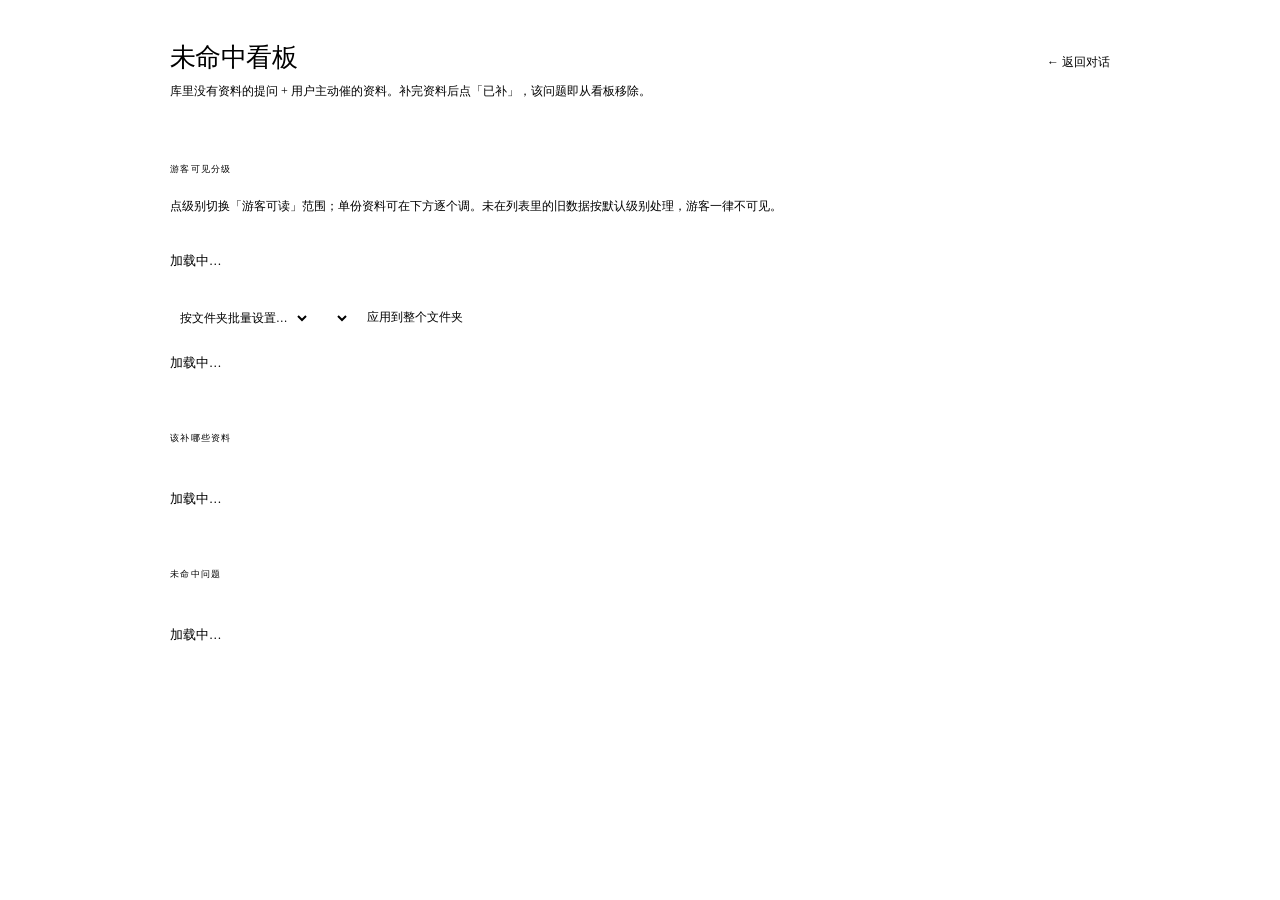
==== web/admin.html @ f1a856c8 "feat(access): 数据分级 + 游客分层读取 - 新增 core/access.py：public/internal(默认)/confidential 三级，游客可读级别存 library/" ====
<!doctype html>
<html lang="zh-CN" data-theme="light">
<head>
<meta charset="utf-8">
<meta name="viewport" content="width=device-width, initial-scale=1">
<title>未命中看板 · Material Mind Engine</title>
<link rel="stylesheet" href="/assets/style.css?v=20261031b">
<style>
  body { margin: 0; background: var(--paper); color: var(--ink); font-family: var(--sans); }
  .adm { max-width: 940px; margin: 0 auto; padding: 40px 28px 80px; }
  .adm-top { display: flex; align-items: baseline; justify-content: space-between; gap: 16px; flex-wrap: wrap; }
  .adm h1 { font-family: var(--serif); font-weight: 400; font-size: 26px; letter-spacing: -0.02em; margin: 0; }
  .adm-sub { font-size: 12px; color: var(--muted); margin: 6px 0 0; line-height: 1.8; }
  .adm a { color: var(--accent); text-decoration: none; font-size: 12px; }
  .adm a:hover { text-decoration: underline; }
  .stats { display: flex; gap: 26px; margin: 26px 0 6px; flex-wrap: wrap; }
  .stat-n { font-family: var(--mono); font-size: 22px; letter-spacing: -0.02em; }
  .stat-l { font-family: var(--mono); font-size: 9px; letter-spacing: 0.14em; color: var(--muted); text-transform: uppercase; }
  .sec-t {
    font-family: var(--mono); font-size: 9px; letter-spacing: 0.14em; color: var(--muted);
    text-transform: uppercase; margin: 34px 0 12px; padding-bottom: 8px;
    border-bottom: 1px solid var(--rule);
  }
  .chips { display: flex; flex-wrap: wrap; gap: 7px; }
  .chip {
    font-size: 11.5px; color: var(--ink-2); background: var(--surface);
    border: 1px solid var(--rule-strong); border-radius: 3px; padding: 4px 9px;
  }
  .chip b { font-family: var(--mono); font-size: 10px; color: var(--accent); margin-left: 6px; }
  .miss-row {
    display: grid; grid-template-columns: 1fr 54px 120px 74px 78px; gap: 12px;
    align-items: center; padding: 11px 0; border-bottom: 1px solid var(--rule);
    font-size: 12.5px;
  }
  .miss-row.head { color: var(--muted); font-family: var(--mono); font-size: 9px; letter-spacing: 0.12em; text-transform: uppercase; }
  .miss-q { min-width: 0; overflow-wrap: anywhere; line-height: 1.6; }
  .miss-n { font-family: var(--mono); font-size: 12px; color: var(--accent); text-align: right; }
  .miss-t, .miss-tag { font-size: 11px; color: var(--muted); }
  .miss-row button {
    font: inherit; font-size: 11.5px; color: var(--ink-2); background: var(--surface);
    border: 1px solid var(--rule-strong); border-radius: 3px; padding: 4px 8px; cursor: pointer;
    transition: border-color .14s, color .14s;
  }
  .miss-row button:hover:not(:disabled) { border-color: var(--accent); color: var(--accent); }
  .miss-row button:disabled { opacity: .5; cursor: default; }
  .empty { padding: 26px 0; font-size: 12.5px; color: var(--muted); }
  .toast {
    position: fixed; left: 50%; bottom: 26px; transform: translateX(-50%);
    background: var(--ink); color: var(--paper); font-size: 12px; padding: 8px 14px;
    border-radius: 4px; opacity: 0; transition: opacity .18s; pointer-events: none;
  }
  .toast.on { opacity: 1; }
  /* 分级：游客可读级别 + 每份资料的等级 */
  .tier-chip { cursor: pointer; user-select: none; }
  .tier-chip.on { border-color: var(--accent); color: var(--accent); background: rgba(0,0,0,0.02); }
  .tier-row {
    display: grid; grid-template-columns: 1fr 150px 96px; gap: 12px; align-items: center;
    padding: 9px 0; border-bottom: 1px solid var(--rule); font-size: 12.5px;
  }
  .tier-row.head { color: var(--muted); font-family: var(--mono); font-size: 9px; letter-spacing: 0.12em; text-transform: uppercase; }
  .tier-name { min-width: 0; overflow-wrap: anywhere; line-height: 1.5; }
  .tier-name small { display: block; color: var(--muted); font-size: 11px; }
  .tier-row select, .adm select {
    font: inherit; font-size: 11.5px; color: var(--ink-2); background: var(--surface);
    border: 1px solid var(--rule-strong); border-radius: 3px; padding: 4px 6px; cursor: pointer;
  }
  .folder-bar { display: flex; gap: 8px; align-items: center; flex-wrap: wrap; margin-top: 10px; }
  .folder-bar .btn {
    font: inherit; font-size: 11.5px; color: var(--ink-2); background: var(--surface);
    border: 1px solid var(--rule-strong); border-radius: 3px; padding: 4px 9px; cursor: pointer;
    transition: border-color .14s, color .14s;
  }
  .folder-bar .btn:hover { border-color: var(--accent); color: var(--accent); }
</style>
</head>
<body>
<div class="adm">
  <div class="adm-top">
    <div>
      <h1>未命中看板</h1>
      <p class="adm-sub">库里没有资料的提问 + 用户主动催的资料。补完资料后点「已补」，该问题即从看板移除。</p>
    </div>
    <a href="/">← 返回对话</a>
  </div>

  <div class="stats" id="adbStats"></div>

  <div class="sec-t">游客可见分级</div>
  <p class="adm-sub" style="margin:0 0 10px">点级别切换「游客可读」范围；单份资料可在下方逐个调。未在列表里的旧数据按默认级别处理，游客一律不可见。</p>
  <div class="chips" id="adbPolicy"><span class="empty">加载中…</span></div>
  <div class="folder-bar">
    <select id="adbFolder"><option value="">按文件夹批量设置…</option></select>
    <select id="adbTierPick"></select>
    <button type="button" id="adbFolderGo" class="btn">应用到整个文件夹</button>
  </div>
  <div id="adbDocs"><div class="empty">加载中…</div></div>

  <div class="sec-t">该补哪些资料</div>
  <div class="chips" id="adbWanted"><span class="empty">加载中…</span></div>

  <div class="sec-t">未命中问题</div>
  <div id="adbList"><div class="empty">加载中…</div></div>
</div>
<div class="toast" id="adbToast"></div>
<script src="/assets/admin.js?v=20261112a"></script>
</body>
</html>
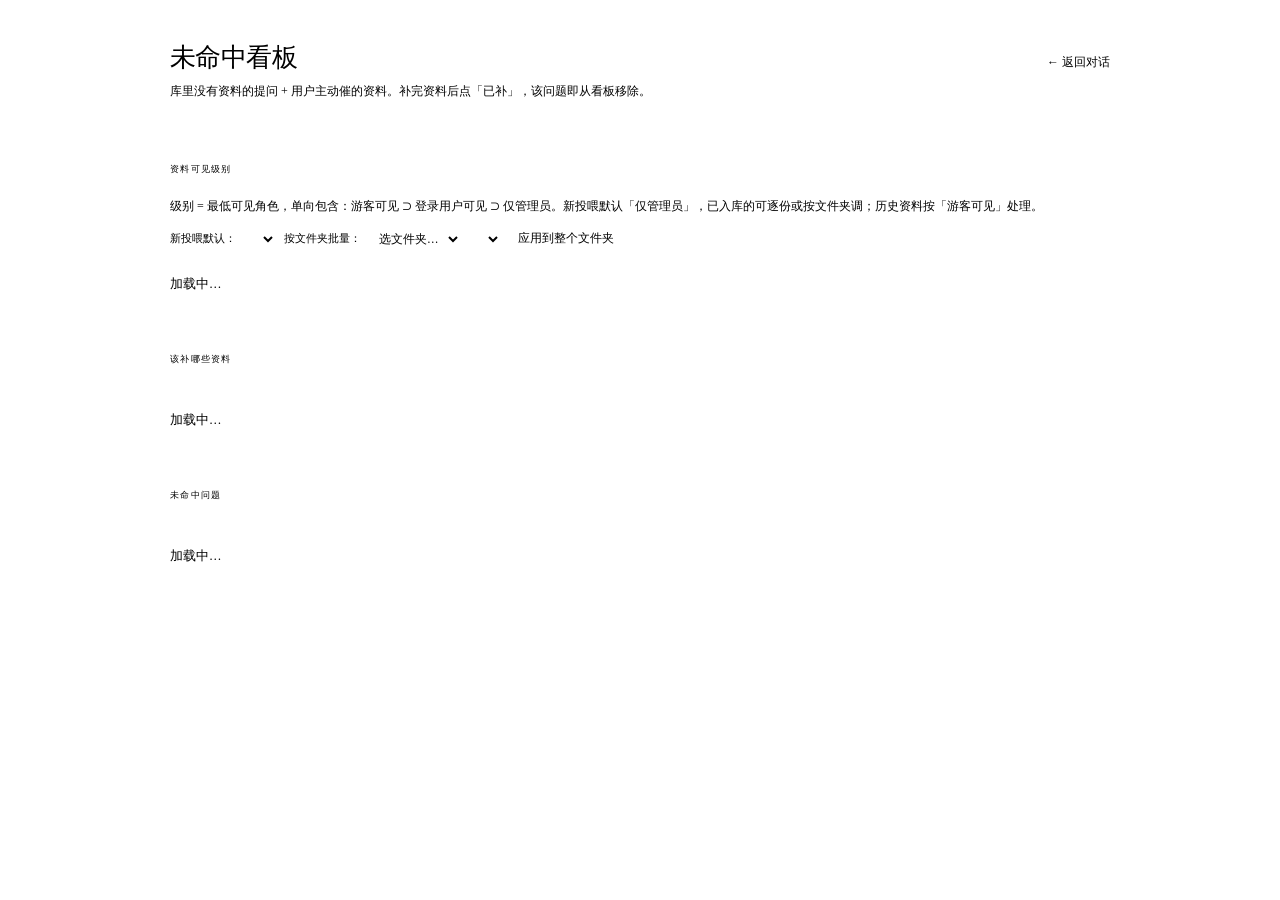
==== commit d29fa002: "feat(access): 改为角色级别的单向分层，投喂时可选可见级别 - 级别改为 guest(游客可见) / member(登录用户可见) / admin(仅管理员，新投喂默认)，按角色单向包含；" ====
--- a/web/admin.html
+++ b/web/admin.html
@@ -85,12 +85,14 @@
 
   <div class="stats" id="adbStats"></div>
 
-  <div class="sec-t">游客可见分级</div>
-  <p class="adm-sub" style="margin:0 0 10px">点级别切换「游客可读」范围；单份资料可在下方逐个调。未在列表里的旧数据按默认级别处理，游客一律不可见。</p>
-  <div class="chips" id="adbPolicy"><span class="empty">加载中…</span></div>
+  <div class="sec-t">资料可见级别</div>
+  <p class="adm-sub" style="margin:0 0 10px">级别 = 最低可见角色，单向包含：游客可见 ⊃ 登录用户可见 ⊃ 仅管理员。新投喂默认「仅管理员」，已入库的可逐份或按文件夹调；历史资料按「游客可见」处理。</p>
   <div class="folder-bar">
-    <select id="adbFolder"><option value="">按文件夹批量设置…</option></select>
-    <select id="adbTierPick"></select>
+    <span class="miss-t">新投喂默认：</span>
+    <select id="adbDefault"></select>
+    <span class="miss-t">按文件夹批量：</span>
+    <select id="adbFolder"><option value="">选文件夹…</option></select>
+    <select id="adbLevelPick"></select>
     <button type="button" id="adbFolderGo" class="btn">应用到整个文件夹</button>
   </div>
   <div id="adbDocs"><div class="empty">加载中…</div></div>
@@ -102,6 +104,6 @@
   <div id="adbList"><div class="empty">加载中…</div></div>
 </div>
 <div class="toast" id="adbToast"></div>
-<script src="/assets/admin.js?v=20261112a"></script>
+<script src="/assets/admin.js?v=20261112b"></script>
 </body>
 </html>
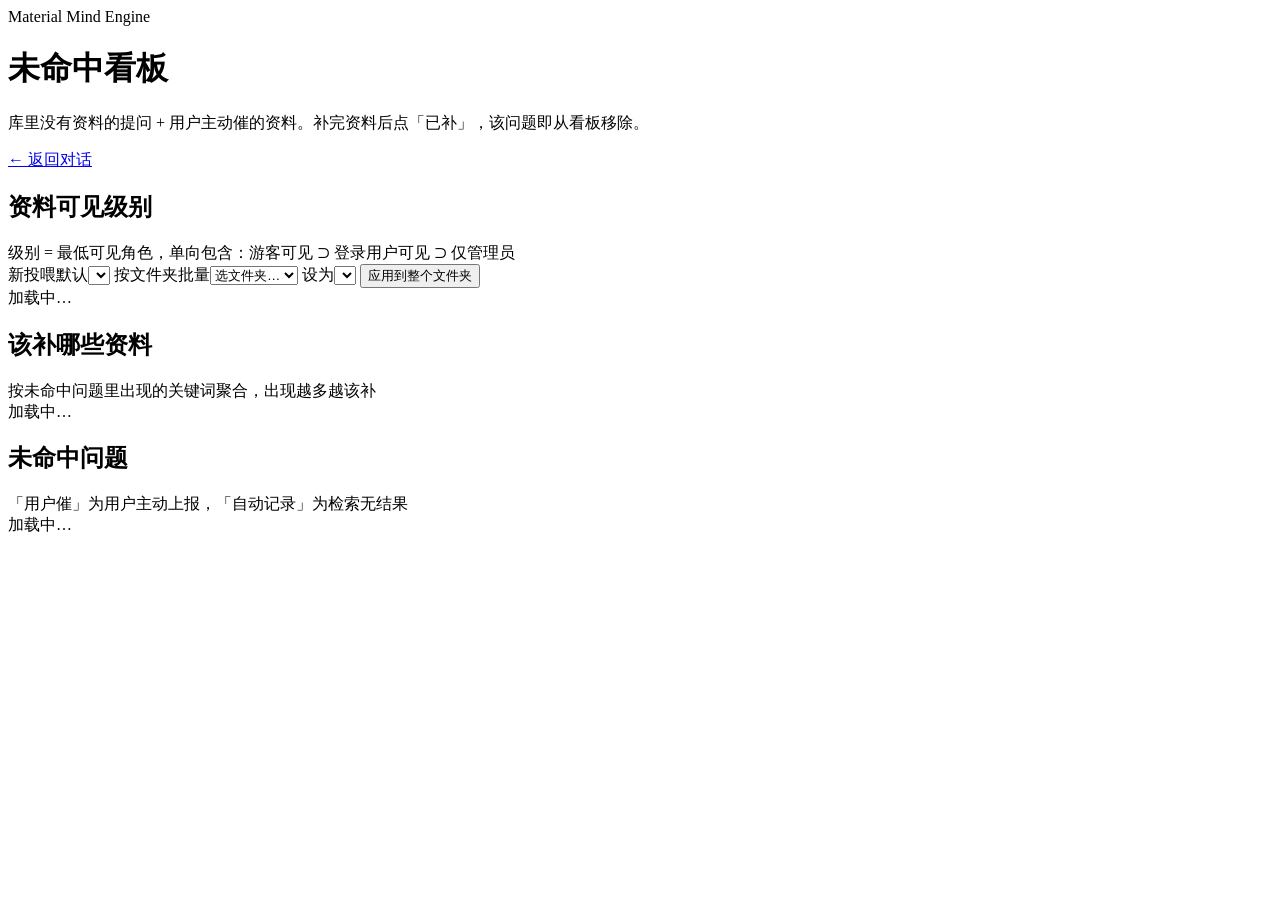
==== commit 7900a961: "feat(ui): 账号设置弹窗、/admin 看板与登录页补齐新设计 - 账号设置：「模型接入」改为卡片分区，配置项左右两栏（标签右对齐 + 控件），   Key 状态改胶囊 chip（就绪/缺失/" ====
--- a/web/admin.html
+++ b/web/admin.html
@@ -1,109 +1,55 @@
-<!doctype html>
-<html lang="zh-CN" data-theme="light">
-<head>
-<meta charset="utf-8">
-<meta name="viewport" content="width=device-width, initial-scale=1">
-<title>未命中看板 · Material Mind Engine</title>
-<link rel="stylesheet" href="/assets/style.css?v=20261031b">
-<style>
-  body { margin: 0; background: var(--paper); color: var(--ink); font-family: var(--sans); }
-  .adm { max-width: 940px; margin: 0 auto; padding: 40px 28px 80px; }
-  .adm-top { display: flex; align-items: baseline; justify-content: space-between; gap: 16px; flex-wrap: wrap; }
-  .adm h1 { font-family: var(--serif); font-weight: 400; font-size: 26px; letter-spacing: -0.02em; margin: 0; }
-  .adm-sub { font-size: 12px; color: var(--muted); margin: 6px 0 0; line-height: 1.8; }
-  .adm a { color: var(--accent); text-decoration: none; font-size: 12px; }
-  .adm a:hover { text-decoration: underline; }
-  .stats { display: flex; gap: 26px; margin: 26px 0 6px; flex-wrap: wrap; }
-  .stat-n { font-family: var(--mono); font-size: 22px; letter-spacing: -0.02em; }
-  .stat-l { font-family: var(--mono); font-size: 9px; letter-spacing: 0.14em; color: var(--muted); text-transform: uppercase; }
-  .sec-t {
-    font-family: var(--mono); font-size: 9px; letter-spacing: 0.14em; color: var(--muted);
-    text-transform: uppercase; margin: 34px 0 12px; padding-bottom: 8px;
-    border-bottom: 1px solid var(--rule);
-  }
-  .chips { display: flex; flex-wrap: wrap; gap: 7px; }
-  .chip {
-    font-size: 11.5px; color: var(--ink-2); background: var(--surface);
-    border: 1px solid var(--rule-strong); border-radius: 3px; padding: 4px 9px;
-  }
-  .chip b { font-family: var(--mono); font-size: 10px; color: var(--accent); margin-left: 6px; }
-  .miss-row {
-    display: grid; grid-template-columns: 1fr 54px 120px 74px 78px; gap: 12px;
-    align-items: center; padding: 11px 0; border-bottom: 1px solid var(--rule);
-    font-size: 12.5px;
-  }
-  .miss-row.head { color: var(--muted); font-family: var(--mono); font-size: 9px; letter-spacing: 0.12em; text-transform: uppercase; }
-  .miss-q { min-width: 0; overflow-wrap: anywhere; line-height: 1.6; }
-  .miss-n { font-family: var(--mono); font-size: 12px; color: var(--accent); text-align: right; }
-  .miss-t, .miss-tag { font-size: 11px; color: var(--muted); }
-  .miss-row button {
-    font: inherit; font-size: 11.5px; color: var(--ink-2); background: var(--surface);
-    border: 1px solid var(--rule-strong); border-radius: 3px; padding: 4px 8px; cursor: pointer;
-    transition: border-color .14s, color .14s;
-  }
-  .miss-row button:hover:not(:disabled) { border-color: var(--accent); color: var(--accent); }
-  .miss-row button:disabled { opacity: .5; cursor: default; }
-  .empty { padding: 26px 0; font-size: 12.5px; color: var(--muted); }
-  .toast {
-    position: fixed; left: 50%; bottom: 26px; transform: translateX(-50%);
-    background: var(--ink); color: var(--paper); font-size: 12px; padding: 8px 14px;
-    border-radius: 4px; opacity: 0; transition: opacity .18s; pointer-events: none;
-  }
-  .toast.on { opacity: 1; }
-  /* 分级：游客可读级别 + 每份资料的等级 */
-  .tier-chip { cursor: pointer; user-select: none; }
-  .tier-chip.on { border-color: var(--accent); color: var(--accent); background: rgba(0,0,0,0.02); }
-  .tier-row {
-    display: grid; grid-template-columns: 1fr 150px 96px; gap: 12px; align-items: center;
-    padding: 9px 0; border-bottom: 1px solid var(--rule); font-size: 12.5px;
-  }
-  .tier-row.head { color: var(--muted); font-family: var(--mono); font-size: 9px; letter-spacing: 0.12em; text-transform: uppercase; }
-  .tier-name { min-width: 0; overflow-wrap: anywhere; line-height: 1.5; }
-  .tier-name small { display: block; color: var(--muted); font-size: 11px; }
-  .tier-row select, .adm select {
-    font: inherit; font-size: 11.5px; color: var(--ink-2); background: var(--surface);
-    border: 1px solid var(--rule-strong); border-radius: 3px; padding: 4px 6px; cursor: pointer;
-  }
-  .folder-bar { display: flex; gap: 8px; align-items: center; flex-wrap: wrap; margin-top: 10px; }
-  .folder-bar .btn {
-    font: inherit; font-size: 11.5px; color: var(--ink-2); background: var(--surface);
-    border: 1px solid var(--rule-strong); border-radius: 3px; padding: 4px 9px; cursor: pointer;
-    transition: border-color .14s, color .14s;
-  }
-  .folder-bar .btn:hover { border-color: var(--accent); color: var(--accent); }
-</style>
-</head>
-<body>
-<div class="adm">
-  <div class="adm-top">
-    <div>
-      <h1>未命中看板</h1>
-      <p class="adm-sub">库里没有资料的提问 + 用户主动催的资料。补完资料后点「已补」，该问题即从看板移除。</p>
-    </div>
-    <a href="/">← 返回对话</a>
-  </div>
-
-  <div class="stats" id="adbStats"></div>
-
-  <div class="sec-t">资料可见级别</div>
-  <p class="adm-sub" style="margin:0 0 10px">级别 = 最低可见角色，单向包含：游客可见 ⊃ 登录用户可见 ⊃ 仅管理员。新投喂默认「仅管理员」，已入库的可逐份或按文件夹调；历史资料按「游客可见」处理。</p>
-  <div class="folder-bar">
-    <span class="miss-t">新投喂默认：</span>
-    <select id="adbDefault"></select>
-    <span class="miss-t">按文件夹批量：</span>
-    <select id="adbFolder"><option value="">选文件夹…</option></select>
-    <select id="adbLevelPick"></select>
-    <button type="button" id="adbFolderGo" class="btn">应用到整个文件夹</button>
-  </div>
-  <div id="adbDocs"><div class="empty">加载中…</div></div>
-
-  <div class="sec-t">该补哪些资料</div>
-  <div class="chips" id="adbWanted"><span class="empty">加载中…</span></div>
-
-  <div class="sec-t">未命中问题</div>
-  <div id="adbList"><div class="empty">加载中…</div></div>
-</div>
-<div class="toast" id="adbToast"></div>
-<script src="/assets/admin.js?v=20261112b"></script>
-</body>
-</html>
+<!doctype html>
+<html lang="zh-CN" data-theme="light">
+<head>
+<meta charset="utf-8">
+<meta name="viewport" content="width=device-width, initial-scale=1">
+<title>未命中看板 · Material Mind Engine</title>
+<link rel="stylesheet" href="/assets/style.css?v=20261124c">
+</head>
+<body class="adm-body">
+<div class="adm">
+  <header class="adm-top">
+    <div class="adm-headtext">
+      <span class="adm-kicker">Material Mind Engine</span>
+      <h1>未命中看板</h1>
+      <p class="adm-sub">库里没有资料的提问 + 用户主动催的资料。补完资料后点「已补」，该问题即从看板移除。</p>
+    </div>
+    <a class="btn-ghost adm-back" href="/">← 返回对话</a>
+  </header>
+
+  <div class="stats" id="adbStats"></div>
+
+  <section class="adm-card">
+    <div class="adm-card-head">
+      <h2>资料可见级别</h2>
+      <span class="adm-hint">级别 = 最低可见角色，单向包含：游客可见 ⊃ 登录用户可见 ⊃ 仅管理员</span>
+    </div>
+    <div class="folder-bar">
+      <label class="adm-field"><span>新投喂默认</span><select id="adbDefault"></select></label>
+      <label class="adm-field"><span>按文件夹批量</span><select id="adbFolder"><option value="">选文件夹…</option></select></label>
+      <label class="adm-field"><span>设为</span><select id="adbLevelPick"></select></label>
+      <button type="button" id="adbFolderGo" class="btn">应用到整个文件夹</button>
+    </div>
+    <div id="adbDocs"><div class="empty">加载中…</div></div>
+  </section>
+
+  <section class="adm-card">
+    <div class="adm-card-head">
+      <h2>该补哪些资料</h2>
+      <span class="adm-hint">按未命中问题里出现的关键词聚合，出现越多越该补</span>
+    </div>
+    <div class="chips" id="adbWanted"><span class="empty">加载中…</span></div>
+  </section>
+
+  <section class="adm-card">
+    <div class="adm-card-head">
+      <h2>未命中问题</h2>
+      <span class="adm-hint">「用户催」为用户主动上报，「自动记录」为检索无结果</span>
+    </div>
+    <div id="adbList"><div class="empty">加载中…</div></div>
+  </section>
+</div>
+<div class="toast" id="adbToast"></div>
+<script src="/assets/admin.js?v=20261124c"></script>
+</body>
+</html>
